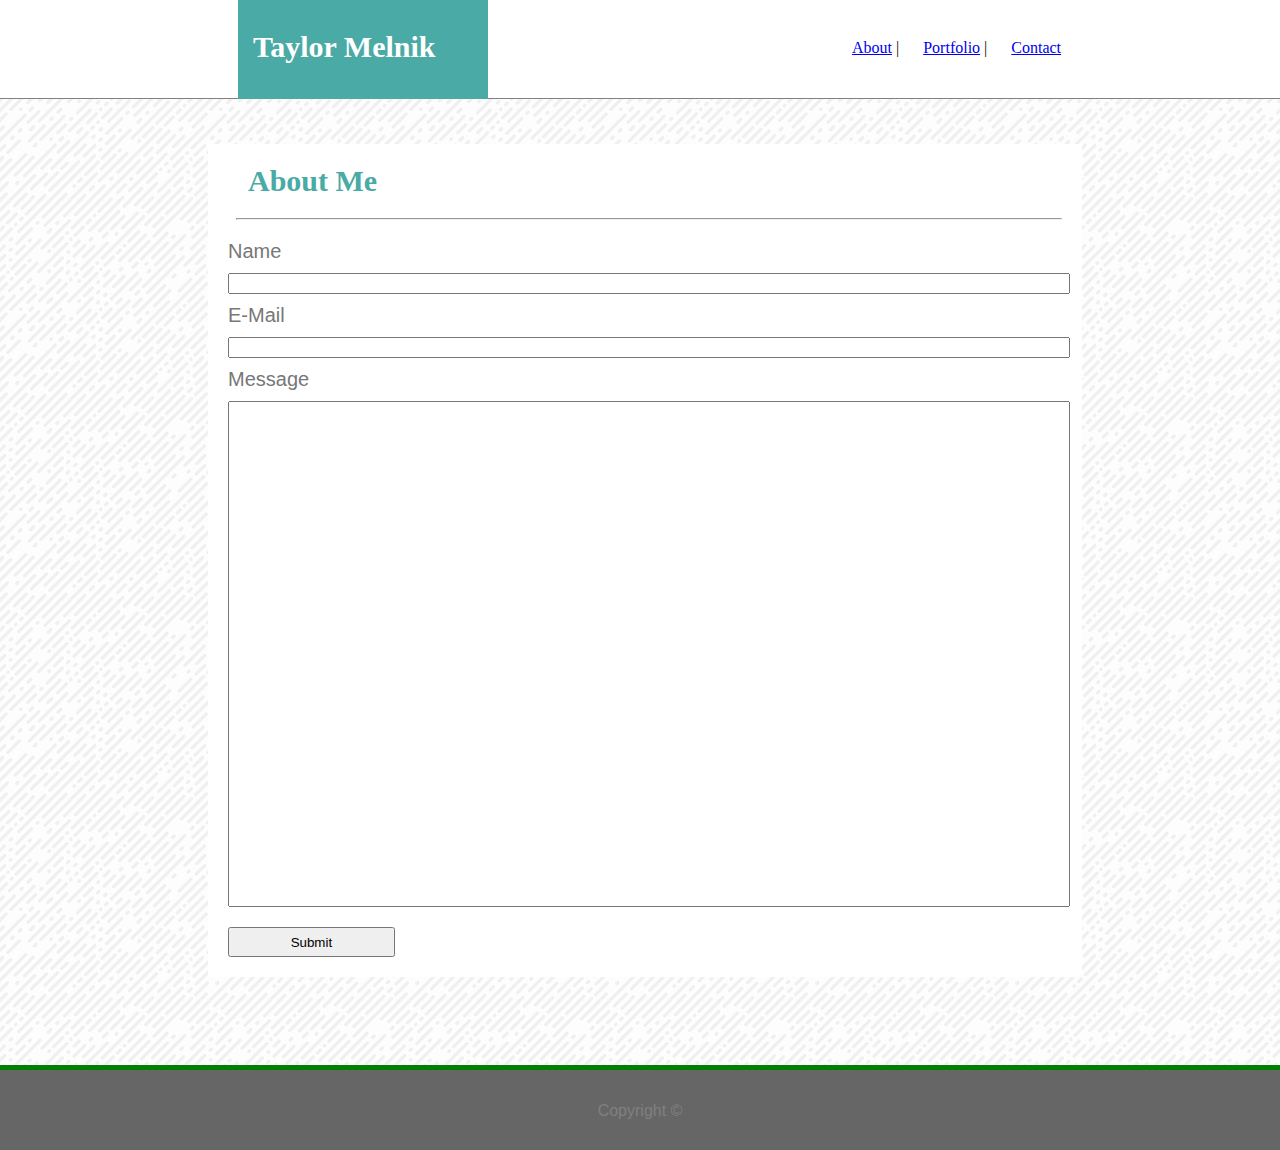
==== contact.html @ 625fa03c "First commit" ====
<!DOCTYPE html>
<html>

<head>
    <link rel="stylesheet" type ="text/css" href="assets/css/style.css">

</head>


<body id="bgimage">
        
    <div id="topbar">
            <div id="tealbox">
            </div>
            <div id="pageheader">
                    <strong>
                            Taylor Melnik
                    </strong>
                    
            </div>
        <div id="linkposition">
        
            <a id="pagelinks">
                <a href= "index.html">About</a>
            </a>
            <a>
                |
            
            </a>
            <a id="pagelinksb">
                <a href="portfolio.html">Portfolio</a>  
            </a>
            <a>
                |
            </a>
            <a id="pagelinksc">
                <a href="contact.html">Contact</a>
        </div>    
            </a>
    </div>
    <div id="bodyformatting">
        <div id="whitebox">
            <h1 id="secondheader">
                 <strong>
                        About Me
                </strong>
            </h1>
            <div id="hbformat">
                <hr>
            </div>

                
           
             <!-- This is where the change will occur below this-->


<form > <!-- action="/action_page.php" -->
 <div id="contactheaders">
    Name
 </div> 
  <input id= "inputa" type="text" name="firstname" >
  
    <div id="contactheaders">
        E-Mail
    </div>
  
  <input id= "inputa" type="text" name="lastname" >
  
    <div id="contactheaders">
        Message
    </div>
  
  <input id ="inputb" type="text" name="lastname" >
  
  <input id="contactbutton"  type="submit" value="Submit">
</form> 
        </div>
        
    <div id="textalign">
        Copyright ©
    </div>

    </div>
    
    <div id="bottombar"></div>



        
        
</body>
    <footer id="clearfix">

    </footer>
</html>
---- assets/css/style.css ----
#topbar{
    width: 1390px;
    height:110px;
    position:relative;
    bottom: 20px;
    background-color: white;
    border-bottom: 1px solid grey;
    right: 10px;
    z-index: 2;
    
    
    

}

#tealbox{
    display:inline;
    height: 100px;
    width: 250px;
    background-color:#4aaaa5;
    position: absolute;
    left: 240px;
    top: 11px;
    z-index: -3;
    
}

#hbformat{
    margin-bottom: 20px;
    margin-top: 20px;
    margin-left: 8px;
    
}

#pageheader{
    display:inline;
    font-family: 'Georgia', Times, Times New Roman, serif;
    font-size: 30px;
    color:white;
    position: absolute;
    left: 255px;
    top: 42px;
    

}

#linkposition{
    position:absolute;
    top: 46%;
    left: 60%;
    
}

#pagelinks{
    text-decoration:none;
     color:#777777;
    font-family: 'Arial', 'Helvetica Neue', Helvetica, sans-serif;
    margin:10px;
    
    
        
}

#pagelinksb{
     color:#777777;
    font-family: 'Arial', 'Helvetica Neue', Helvetica, sans-serif;
    margin:10px;
    
    
        
}

#pagelinksc{
    color:#777777;
    font-family: 'Arial', 'Helvetica Neue', Helvetica, sans-serif;
    margin:10px;
    
}

#pagelinks a:link{
    text-decoration: none;
    color:#777777;
    
}

#pagelinks a:active{
    text-decoration: none;
    color:#777777;
    
}

#pagelinks a:visited{
    text-decoration: none;
    color:#777777;
}

#pagelinks a:hover{
    text-decoration: none;
    color:#777777;
    
}

#contactheaders{
     color:#777777;
    font-family: 'Arial', 'Helvetica Neue', Helvetica, sans-serif;
    margin-left: 0;
    margin-top:10px;
    margin-bottom:10px;
    font-size: 20px;
    
        
}






#bgimage{
    background-image: url(../images/funky-lines.png);
}

#bodyformatting{
    
    margin: 0 180px;
    
    
}

#bodyformattingb{
    
    margin: 0 180px;
    
    
}

#secondheader{
    color:#4aaaa5;
    display:inline;
    font-family: 'Georgia', Times, Times New Roman, serif;
    font-size: 30px;
    position: relative;
    left: 20px;
    
   
    
    
}

#whitebox{
    background-color: white;
    border: 20px solid white;
    margin: 25px 10px 30px 20px;
    font-family: 'Arial', 'Helvetica Neue', Helvetica, sans-serif;
    
}

#profilepic{
    position:relative;
    float:left;
    height:25%;
    width:25%;
    padding: 1% 1%;
    margin-right: 15px;
    
}

#pformat
{
    margin: 0 0;
}

#bottombar{
   width:3500px;
    height:80px;
    position:relative;
    right: 10px;
    top: 40px;
    background-color: #666666;
    border-top: 5px solid green;
    width:1390px;
    height:80px;
    z-index: 2;
}

#textalign{
    text-align:center;
    position:relative;
    top:95px;
    z-index:5;
    color:grey;
     font-family: 'Arial', 'Helvetica Neue', Helvetica, sans-serif;
    
}



clearfix::after {
    content: "";
    display: block;
    clear: both;
    }

#backgroundimage{
    background-image: url(../images/white-linen-paper-texture.jpg);
}

#inputa{
    width: 100%;
}

#inputb{
    width:100%;
    height:500px;
    
    
}

#contactbutton{
    
    width:20%;
    height:30px;
    margin-top:10px;
    margin-bottom:10px;
    position: relative;
    top: 10px;
    
}

.contactbuttonb [type='text'] { 
    font-size: 24px; font-family: monospace; 
    
    
}

#portfolioimages{
    height:200px;
    width:250px;
    margin: 10px;
}

#portfolioimageb{
    display:inline;
    height:200px;
    width:250px;
    margin: 10px;
}

#labelcenter{
    background-color: #4aaaa5;
    font-family: 'Georgia', Times, Times New Roman, serif;
    color:white;
    margin: 10px;
    width: 250px;
    height:60px;
    text-align:center;
    font-size: 35px;
    position: relative;
    bottom: 80px;
    left: 80px;
    z-index:5;
    
    
     
    
}

#labelbg{
    background-color: #4aaaa5;
    font-family: 'Georgia', Times, Times New Roman, serif;
    color:white;
    margin: 10px;
    width: 250px;
    height:60px;
    text-align:center;
    font-size: 35px;
    position: relative;
    bottom: 140px;
    z-index:4;
    
}

#hiddn{
    visibility: hidden;
}

#portfolioformat{
    float:left;
    
}

#positionportfolio{
    position:relative;
    bottom: 90px;
}

#block {
    display:block;
}
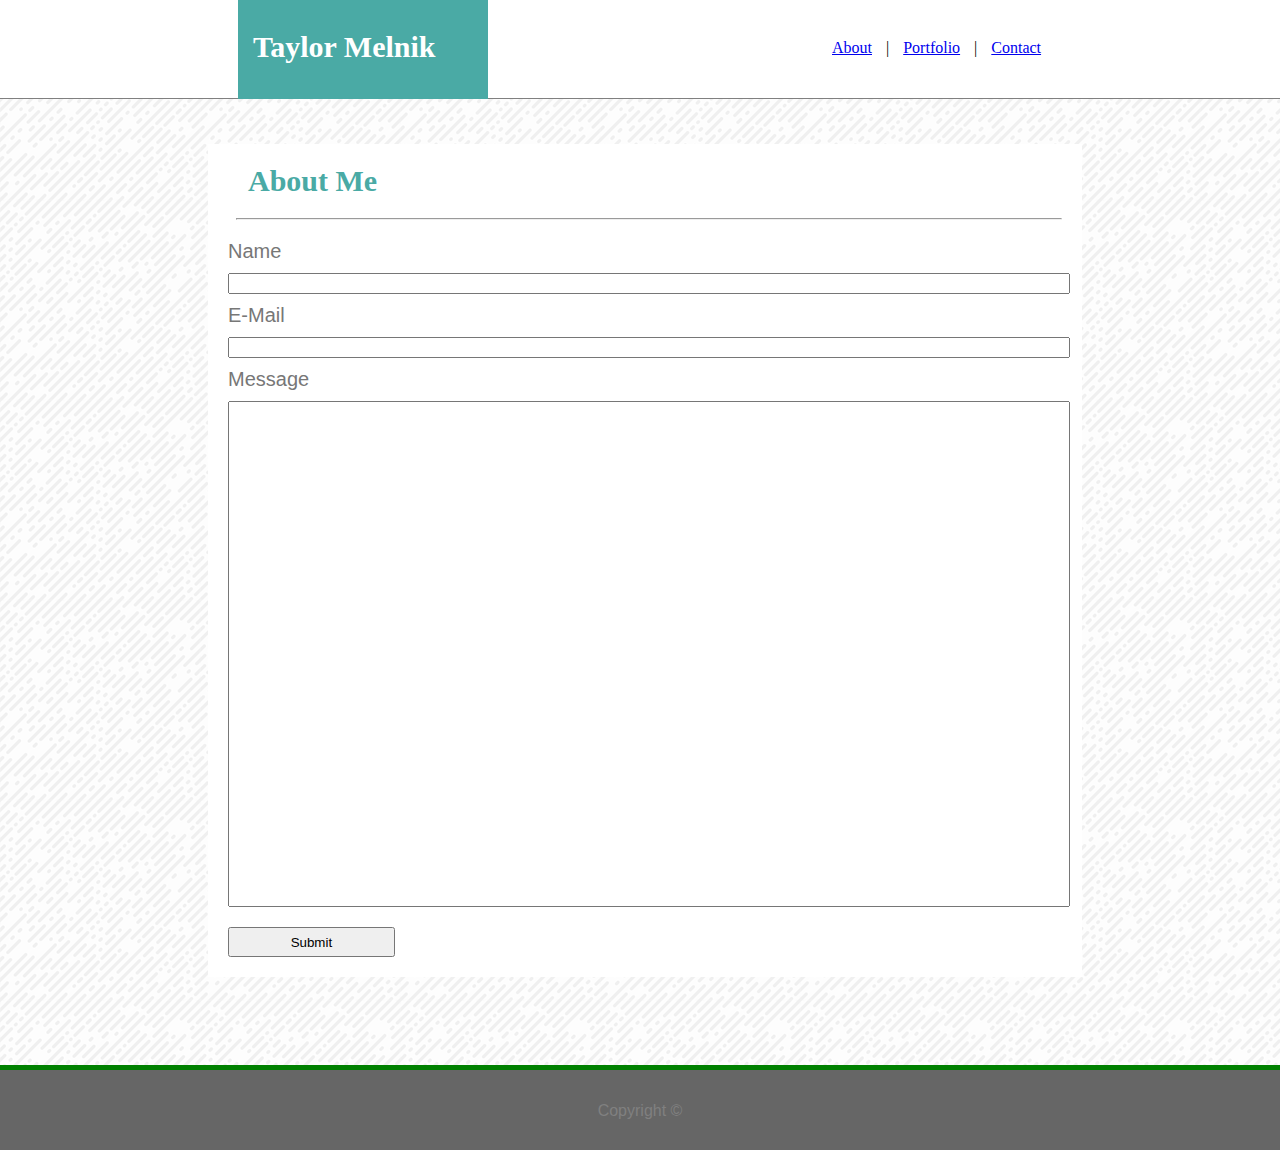
==== commit 5acc9e20: "Second commit" ====
--- a/contact.html
+++ b/contact.html
@@ -23,14 +23,14 @@
             <a id="pagelinks">
                 <a href= "index.html">About</a>
             </a>
-            <a>
+            <a id="margin">
                 |
             
             </a>
             <a id="pagelinksb">
                 <a href="portfolio.html">Portfolio</a>  
             </a>
-            <a>
+            <a id="margin">
                 |
             </a>
             <a id="pagelinksc">
--- a/assets/css/style.css
+++ b/assets/css/style.css
@@ -53,11 +53,15 @@
     
 }
 
+#margin{
+    margin:10px;
+}
+
 #pagelinks{
     text-decoration:none;
      color:#777777;
     font-family: 'Arial', 'Helvetica Neue', Helvetica, sans-serif;
-    margin:10px;
+    margin:0px;
     
     
         
@@ -66,7 +70,7 @@
 #pagelinksb{
      color:#777777;
     font-family: 'Arial', 'Helvetica Neue', Helvetica, sans-serif;
-    margin:10px;
+    margin:0px;
     
     
         
@@ -75,7 +79,7 @@
 #pagelinksc{
     color:#777777;
     font-family: 'Arial', 'Helvetica Neue', Helvetica, sans-serif;
-    margin:10px;
+    margin:0px;
     
 }
 
